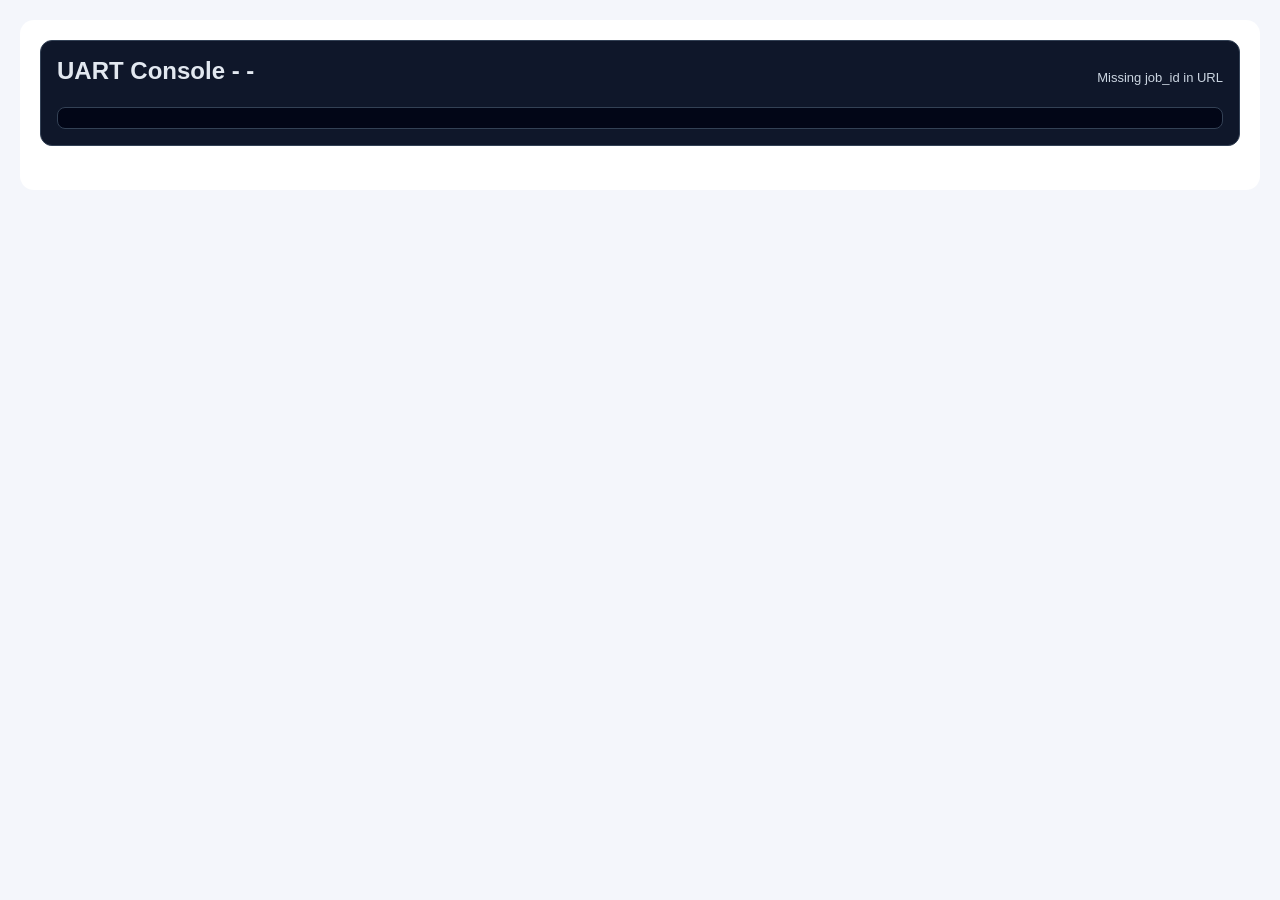
==== static/uart_console.html @ f5d399ca "fix: open UART console in a new browser tab" ====
<!doctype html>
<html lang="en">
<head>
  <meta charset="UTF-8" />
  <meta name="viewport" content="width=device-width, initial-scale=1.0" />
  <title>UART Console</title>
  <link rel="stylesheet" href="/static/style.css" />
</head>
<body>
  <main class="container uart-page-container">
    <section class="panel uart-page-panel">
      <div class="uart-page-head">
        <h2 id="uartPageTitle">UART Console</h2>
        <div id="uartPageStatus" class="uart-page-status">Loading...</div>
      </div>
      <div id="uartPageTabs" class="uart-console-tabs"></div>
      <pre id="uartPageOutput" class="uart-console-output"></pre>
    </section>
  </main>
  <script src="/static/uart_console.js"></script>
</body>
</html>
---- static/style.css ----
:root {
  --bg: #f4f6fb;
  --new-bg: #eef5ff;
  --recent-bg: #fff4ec;
  --waiting-bg: #effcf4;
  --new-border: #b8d2ff;
  --recent-border: #ffd3b3;
  --waiting-border: #b7e4c7;
  --key-bg: #1f3a8a;
  --key-bg-recent: #b35a3a;
}

body { font-family: Arial, sans-serif; background: var(--bg); margin: 0; color: #222; }
.container { max-width: 1800px; margin: 20px auto; background: #fff; padding: 20px; border-radius: 14px; }
h1, h2 { margin: 0 0 12px; }
.panel { border-radius: 12px; padding: 16px; margin-bottom: 24px; }
.panel-new { background: var(--new-bg); border: 1px solid var(--new-border); }
.panel-waiting { background: var(--waiting-bg); border: 1px solid var(--waiting-border); }
.panel-recent { background: var(--recent-bg); border: 1px solid var(--recent-border); }
.header-row { display: flex; justify-content: space-between; align-items: center; margin-bottom: 10px; }

#newJobsForm { display: flex; flex-direction: column; gap: 10px; }
.submit-row { display: flex; justify-content: flex-end; align-items: center; gap: 12px; flex-wrap: wrap; }
.timing-setting { min-width: 260px; display: inline-flex; align-items: center; gap: 8px; }
.timing-label {
  font-weight: 700;
  color: #1f2937;
  white-space: nowrap;
  background: transparent;
  padding: 0;
  border-radius: 0;
}
.auto-finish-setting { display: inline-flex; align-items: center; gap: 6px; min-height: 38px; padding: 0 4px; font-size: 14px; }
.auto-finish-setting input { width: 16px; min-height: 16px; height: 16px; margin: 0; }
.job-alert { margin-top: 6px; padding: 8px; border-radius: 6px; background: #fff7ed; border: 1px solid #fdba74; color: #9a3412; font-size: 13px; }

.job-card, .recent-card { border: 1px solid #d8dde8; border-radius: 10px; padding: 12px; margin-bottom: 10px; background: #fff; }
.row-grid {
  display: grid;
  grid-template-columns: repeat(8, minmax(165px, 1fr)) auto;
  gap: 10px;
  align-items: stretch;
}
.recent-card.row-grid {
  grid-template-columns: repeat(6, minmax(165px, 1fr)) auto;
}
.waiting-card.row-grid {
  grid-template-columns: repeat(4, minmax(165px, 1fr));
}

.waiting-card {
  position: relative;
  padding-top: 38px;
  padding-right: 44px;
}
.waiting-delete-btn {
  position: absolute;
  top: 8px;
  right: 10px;
  margin: 0;
  font-size: 22px;
  line-height: 1;
  z-index: 1;
}

.field, .kv { display: flex; flex-direction: column; gap: 6px; }
.key {
  display: block;
  text-align: center;
  font-weight: 800;
  color: #fff;
  background: var(--key-bg);
  border-radius: 6px;
  padding: 6px 8px;
  margin-bottom: 6px;
  font-size: 12px;
}
.panel-recent .key {
  background: #ffb3ad;
  color: #fff;
  display: flex;
  align-items: center;
  justify-content: center;
}
.panel-recent .val { font-size: 14px; }
.panel-recent .kv .key, .panel-recent .kv .val { min-height: 38px; box-sizing: border-box; width: 100%; }
.key-btn { border: none; cursor: pointer; }

input, select, .val {
  width: 100%;
  box-sizing: border-box;
  min-height: 38px;
  padding: 8px;
  border: 1px solid #c9cfdb;
  border-radius: 6px;
  background: #fff;
}
.val { background: #f9fafb; }

.inline-control { display: grid; grid-template-columns: 1fr auto; gap: 6px; align-items: center; }
.dropdown-wrap { position: relative; }
.stacked { display: grid; gap: 6px; }

button { padding: 9px 12px; border: none; border-radius: 7px; cursor: pointer; background: #0a66ff; color: #fff; white-space: nowrap; }
.mini-btn { padding: 8px 10px; }
.browse-btn, .database-browse-btn, .reset-browse-btn, .imgload-browse-btn, .img-file-browse-btn { background: #dbeafe; color: #1d4ed8; font-size: 16px; font-weight: 700; }
.mini-btn.active { background: #0b8f4d; }
.copy-btn { background: #dcfce7; color: #166534; }
.finish-btn { background: #b54708; }

.row-actions { display: flex; align-items: flex-start; justify-content: flex-end; gap: 6px; justify-self: end; padding-right: 0; margin-right: -4px; }
.delete-btn, .add-btn { font-size: 18px; font-weight: 400; line-height: 1; padding: 0; background: transparent; border-radius: 0; min-height: auto; }
.delete-btn { color: #dc2626; }
.add-btn { color: #16a34a; }

.uart-list { display: grid; gap: 6px; }
.uart-item { display: grid; grid-template-columns: 1fr auto; gap: 6px; }
.remove-uart-btn { background: transparent; color: #dc2626; font-size: 16px; font-weight: 400; padding: 0 6px; }

.actions { display: flex; align-items: center; justify-content: flex-end; gap: 10px; margin-left: auto; }
.recent-card .actions {
  display: flex;
  flex-direction: column;
  align-items: stretch;
  justify-content: flex-start;
  gap: 8px;
  width: 180px;
}
.recent-card .actions > button {
  width: 100%;
}

.recent-actions-force {
  display: flex !important;
  flex-direction: column !important;
  align-items: stretch !important;
  justify-content: flex-start !important;
  gap: 8px !important;
  width: 180px !important;
}
.recent-actions-force > button {
  width: 100% !important;
}
.status.Runing { color: #0a66ff; font-weight: 700; }
.status.Finish { color: #15803d; font-weight: 700; }
.status.Stopped, .status.Failed { color: #a11; font-weight: 700; }
.status-kv .val { display: flex; align-items: center; justify-content: center; text-align: center; }
.jobid-kv .key, .jobid-kv .jobid-val { width: 100%; }
.jobid-kv .jobid-val { white-space: nowrap; overflow: hidden; text-overflow: ellipsis; }

.dropdown-wrap { position: relative; }
.browse-btn, .database-browse-btn, .reset-browse-btn, .imgload-browse-btn, .img-file-browse-btn { min-width: 38px; padding: 8px 10px; font-size: 16px; font-weight: 800; }

.database-field { grid-column: span 2; }
.database-field .inline-control { grid-template-columns: 24px 1fr auto; }
.config-toggle { display: inline-flex; align-items: center; justify-content: center; margin: 0; }
.config-toggle input { width: 16px; min-height: 16px; height: 16px; margin: 0; }

.file-browser-overlay {
  position: fixed;
  inset: 0;
  background: rgba(0, 0, 0, 0.35);
  display: none;
  align-items: center;
  justify-content: center;
  z-index: 999;
}
.file-browser-modal {
  width: min(760px, 92vw);
  max-height: 80vh;
  background: #fff;
  border-radius: 10px;
  box-shadow: 0 10px 30px rgba(0, 0, 0, 0.25);
  display: grid;
  grid-template-rows: auto auto 1fr auto;
  gap: 8px;
  padding: 10px;
}
.file-browser-head {
  display: flex;
  align-items: center;
  justify-content: space-between;
}
.file-browser-close {
  background: transparent;
  color: #333;
  font-size: 22px;
  line-height: 1;
  padding: 0 6px;
}

.file-browser-path-row {
  display: grid;
  grid-template-columns: 1fr auto;
  gap: 8px;
}
.file-browser-actions {
  display: flex;
  justify-content: flex-end;
  gap: 8px;
}

.file-browser-list {
  border: 1px solid #d6dbe8;
  border-radius: 8px;
  overflow: auto;
  min-height: 240px;
  padding: 6px;
  display: grid;
  gap: 4px;
}
.fs-item {
  text-align: left;
  background: #f8fafc;
  color: #111827;
}
.fs-item:hover { background: #e2e8f0; }
.fs-empty, .fs-error { padding: 8px; color: #6b7280; }


.stop-confirm-overlay {
  position: fixed;
  inset: 0;
  display: none;
  pointer-events: none;
  z-index: 1200;
}
.stop-confirm-modal {
  position: fixed;
  width: min(460px, calc(100vw - 24px));
  background: #fff;
  border-radius: 12px;
  border: 1px solid #fdba74;
  box-shadow: 0 12px 34px rgba(0, 0, 0, 0.28);
  padding: 16px;
  display: grid;
  gap: 12px;
  pointer-events: auto;
}
.stop-confirm-title { font-size: 18px; font-weight: 700; color: #9a3412; }
.stop-confirm-message { font-size: 14px; color: #111827; }
.stop-confirm-countdown { font-size: 13px; color: #b45309; }
.stop-confirm-actions { display: flex; justify-content: flex-end; gap: 10px; }

.uart-console-overlay {
  position: fixed;
  inset: 0;
  display: none;
  align-items: center;
  justify-content: center;
  background: rgba(0, 0, 0, 0.35);
  z-index: 1300;
}
.uart-console-modal {
  width: min(980px, 95vw);
  height: min(680px, 88vh);
  background: #0f172a;
  color: #e2e8f0;
  border-radius: 12px;
  display: grid;
  grid-template-rows: auto auto 1fr;
  gap: 10px;
  padding: 12px;
}
.uart-console-head {
  display: flex;
  align-items: center;
  justify-content: space-between;
}
.uart-console-close {
  background: transparent;
  color: #e2e8f0;
  font-size: 24px;
  line-height: 1;
  padding: 0 8px;
}
.uart-console-tabs {
  display: flex;
  gap: 8px;
  overflow-x: auto;
}
.uart-tab-btn {
  background: #1e293b;
  color: #cbd5e1;
  border: 1px solid #334155;
  padding: 6px 10px;
}
.uart-tab-btn.active {
  background: #1d4ed8;
  color: #fff;
  border-color: #1d4ed8;
}
.uart-console-output {
  margin: 0;
  overflow: auto;
  border: 1px solid #334155;
  border-radius: 8px;
  padding: 10px;
  background: #020617;
  white-space: pre-wrap;
}


.uart-page-container {
  max-width: 1200px;
}
.uart-page-panel {
  background: #0f172a;
  border: 1px solid #334155;
  color: #e2e8f0;
}
.uart-page-head {
  display: flex;
  justify-content: space-between;
  align-items: center;
  margin-bottom: 10px;
  gap: 12px;
}
.uart-page-status {
  font-size: 13px;
  color: #cbd5e1;
}
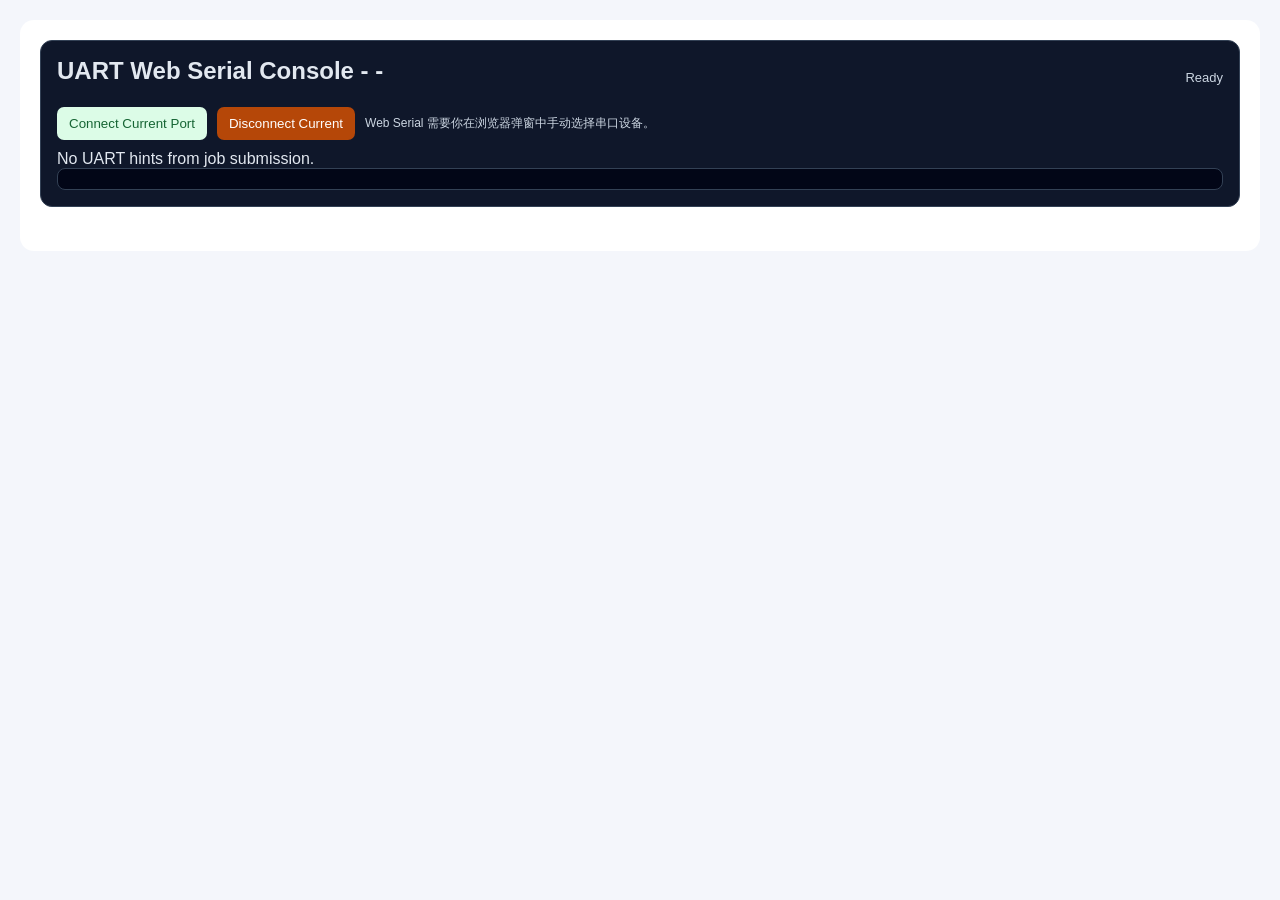
==== commit 45e75dee: "feat: auto-launch Web Serial UART console on job start" ====
--- a/static/uart_console.html
+++ b/static/uart_console.html
@@ -3,16 +3,23 @@
 <head>
   <meta charset="UTF-8" />
   <meta name="viewport" content="width=device-width, initial-scale=1.0" />
-  <title>UART Console</title>
+  <title>UART Web Serial Console</title>
   <link rel="stylesheet" href="/static/style.css" />
 </head>
 <body>
   <main class="container uart-page-container">
     <section class="panel uart-page-panel">
       <div class="uart-page-head">
-        <h2 id="uartPageTitle">UART Console</h2>
-        <div id="uartPageStatus" class="uart-page-status">Loading...</div>
+        <h2 id="uartPageTitle">UART Web Serial Console</h2>
+        <div id="uartPageStatus" class="uart-page-status">Ready</div>
       </div>
+
+      <div class="uart-toolbar">
+        <button id="connectCurrentBtn" type="button" class="copy-btn">Connect Current Port</button>
+        <button id="disconnectCurrentBtn" type="button" class="finish-btn">Disconnect Current</button>
+        <span class="uart-note">Web Serial 需要你在浏览器弹窗中手动选择串口设备。</span>
+      </div>
+
       <div id="uartPageTabs" class="uart-console-tabs"></div>
       <pre id="uartPageOutput" class="uart-console-output"></pre>
     </section>
--- a/static/style.css
+++ b/static/style.css
@@ -320,3 +320,7 @@
   font-size: 13px;
   color: #cbd5e1;
 }
+
+
+.uart-toolbar { display:flex; gap:10px; align-items:center; flex-wrap:wrap; margin-bottom:10px; }
+.uart-note { font-size:12px; color:#cbd5e1; }
